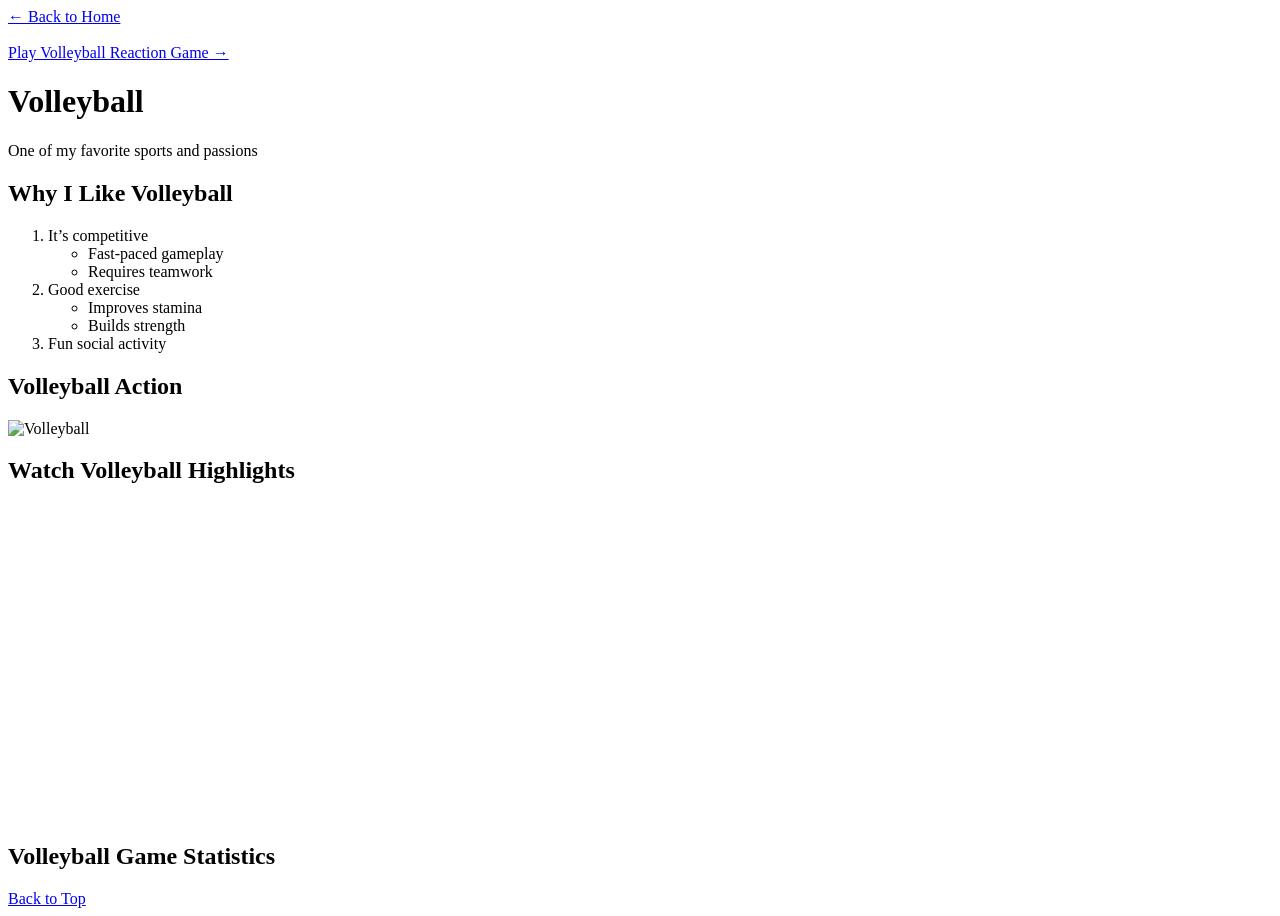
==== fromscratch.html @ ea94d0c3 "Add files via upload" ====
<!DOCTYPE html>
<html lang="en">
<head>
    <meta charset="UTF-8">
    <title>My Interests - Volleyball</title>
    <link rel="stylesheet" href="css/mystyle.css">
</head>

<body>

<!-- Navigation back -->
<div class="nav">
    <a href="index.html">← Back to Home</a>
    <br>
    <br>
    <a href="ai.html">Play Volleyball Reaction Game →</a>
</div>

<!-- Header -->
<div class="header">
    <h1 id="top">Volleyball</h1>
    <p>One of my favorite sports and passions</p>
</div>

<!-- Ordered + unordered list -->
<div class="section">
    <h2>Why I Like Volleyball</h2>
    <ol>
        <li>It’s competitive
            <ul>
                <li>Fast-paced gameplay</li>
                <li>Requires teamwork</li>
            </ul>
        </li>
        <li>Good exercise
            <ul>
                <li>Improves stamina</li>
                <li>Builds strength</li>
            </ul>
        </li>
        <li>Fun social activity</li>
    </ol>
</div>

<!-- Image -->
<div class="section">
    <h2>Volleyball Action</h2>
    <img src="assets/img/Volleyball.PNG" alt="Volleyball" width="400">
</div>

<!-- YouTube Video -->
<div class="section">
    <h2>Watch Volleyball Highlights</h2>
    <iframe width="560" height="315" 
        src="https://www.youtube.com/watch?v=4AVAghwU-6k"
        title="YouTube video player" 
        frameborder="0" 
        allowfullscreen>
    </iframe>
</div>

<!-- Tableau Graph -->
<div class="section">
    <h2>Volleyball Game Statistics</h2>

    <div class='tableauPlaceholder' id='viz1776373580364' style='position: relative'>
        <noscript>
            <a href='#'>
                <img alt='Game Stats'
                src='https://public.tableau.com/static/images/Vo/VolleyballGameStats/GameStats/1_rss.png'
                style='border: none' />
            </a>
        </noscript>

        <object class='tableauViz' style='display:none;'>
            <param name='host_url' value='https://public.tableau.com/' />
            <param name='embed_code_version' value='3' />
            <param name='name' value='VolleyballGameStats/GameStats' />
            <param name='tabs' value='no' />
            <param name='toolbar' value='yes' />
        </object>
    </div>

    <script type='text/javascript'>
        var divElement = document.getElementById('viz1776373580364');
        var vizElement = divElement.getElementsByTagName('object')[0];
        vizElement.style.width = '100%';
        vizElement.style.height = (divElement.offsetWidth * 0.75) + 'px';

        var scriptElement = document.createElement('script');
        scriptElement.src = 'https://public.tableau.com/javascripts/api/viz_v1.js';
        vizElement.parentNode.insertBefore(scriptElement, vizElement);
    </script>

</div>

<!-- Anchor -->
<div class="section">
    <a href="#top">Back to Top</a>
</div>

</body>
</html>
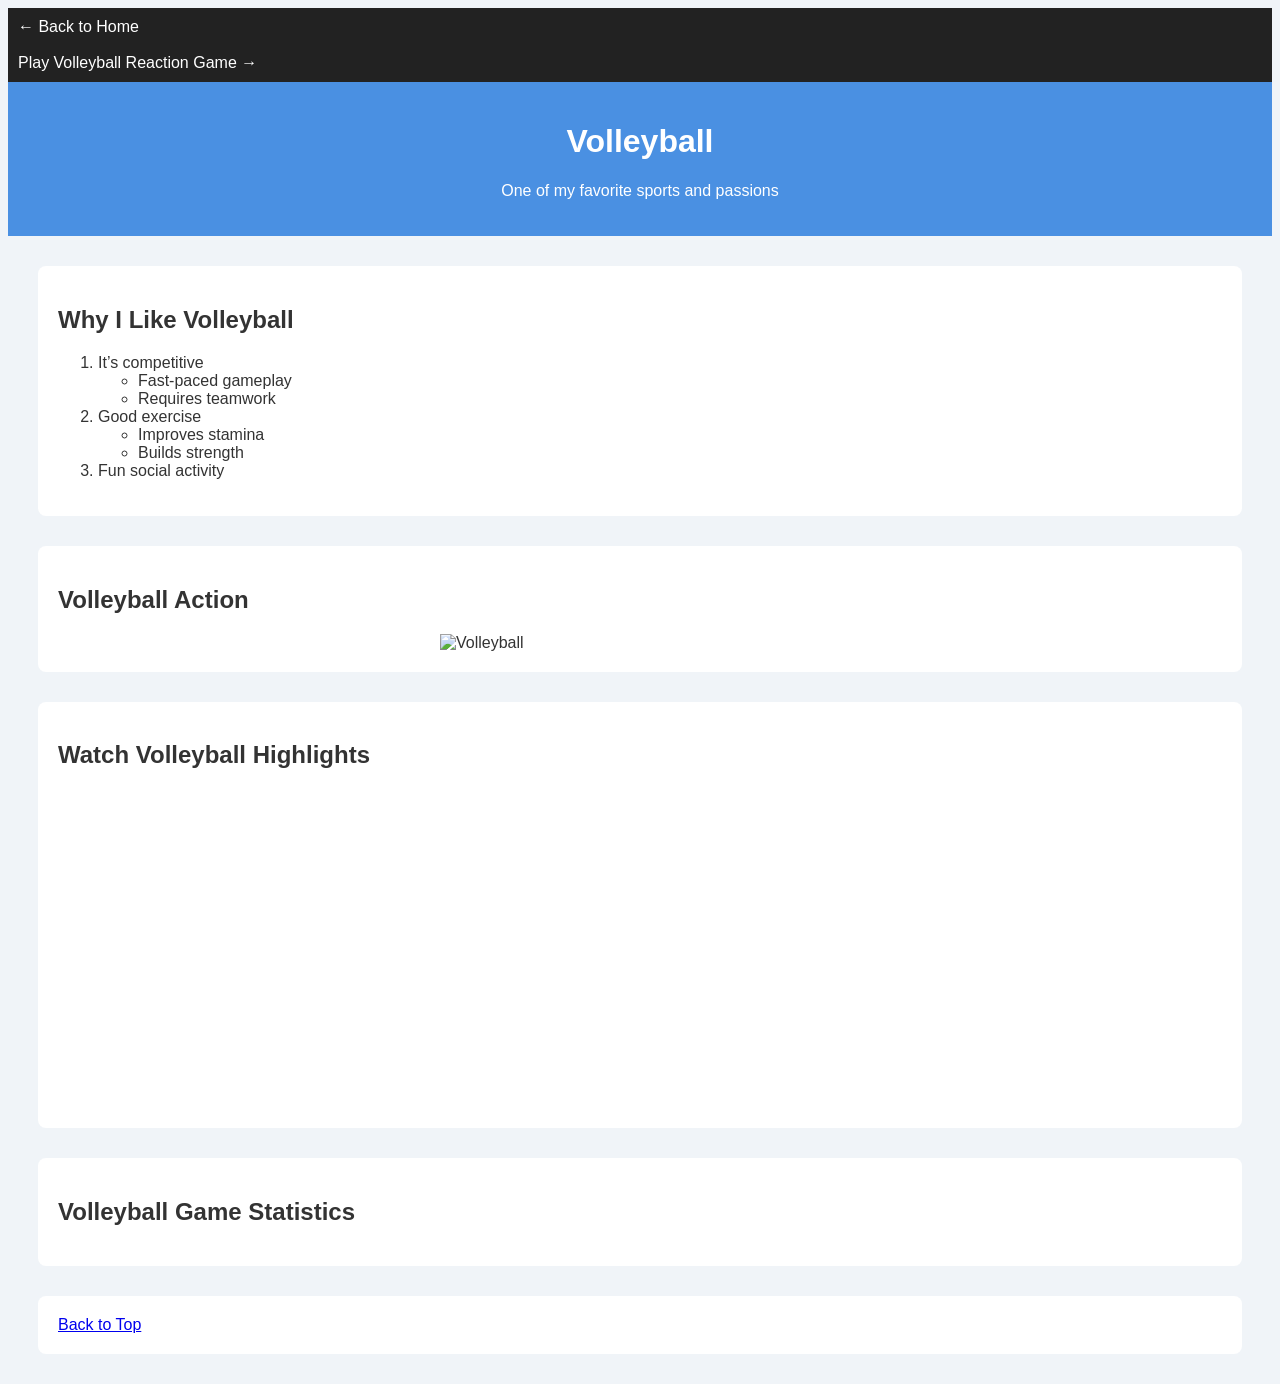
==== commit da4f12f4: "Update fromscratch.html" ====
--- a/fromscratch.html
+++ b/fromscratch.html
@@ -3,7 +3,7 @@
 <head>
     <meta charset="UTF-8">
     <title>My Interests - Volleyball</title>
-    <link rel="stylesheet" href="css/mystyle.css">
+    <link rel="stylesheet" href="mystyle.css">
 </head>
 
 <body>
@@ -100,4 +100,4 @@
 </div>
 
 </body>
-</html>+</html>
--- a/mystyle.css
+++ b/mystyle.css
@@ -0,0 +1,41 @@
+/* Background */
+body {
+    background-color: #f0f4f8;
+    font-family: Arial, sans-serif;
+    color: #333;
+}
+
+/* Navigation */
+.nav {
+    background-color: #222;
+    padding: 10px;
+}
+
+.nav a {
+    color: white;
+    text-decoration: none;
+    text-align: left;
+}
+
+/* Header */
+.header {
+    text-align: center;
+    padding: 20px;
+    background-color: #4a90e2;
+    color: white;
+}
+
+/* Sections */
+.section {
+    margin: 30px;
+    padding: 20px;
+    background-color: white;
+    border-radius: 8px;
+}
+
+/* Image styling */
+img {
+    display: block;
+    margin: auto;
+    
+}
